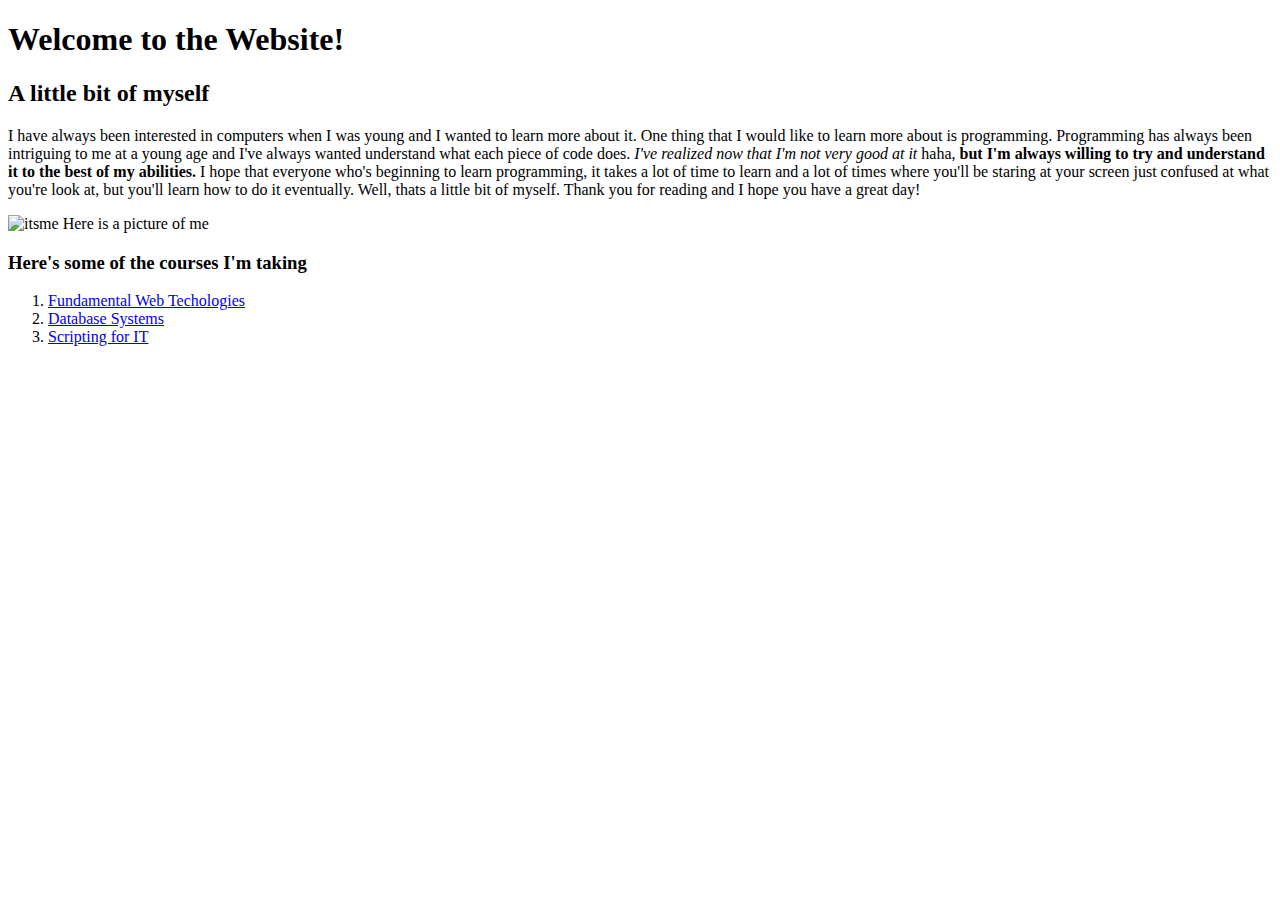
==== index.html @ 0cc2f258 "initial commit" ====
<!DOCTYPE html>
<html lang="en">
<head>
    <meta charset="UTF-8">
    <meta name="viewport" content="width=device-width, initial-scale=1.0">
    <link href="css/styles.css" rel ="stylesheet" type="text/css" />
    <title>Personal Website</title>    
</head>
<body>
    <h1>Welcome to the Website!</h1>
    <h2>A little bit of myself</h2>
    <p>I have always been interested in computers when I was young and I wanted to learn more about it.
       One thing that I would like to learn more about is programming.
       Programming has always been intriguing to me at a young age and I've always wanted understand what each piece of code does.
       <em>I've realized now that I'm not very good at it</em> haha, <strong>but I'm always willing to try and understand it to the best of my abilities.</strong>
       I hope that everyone who's beginning to learn programming, it takes a lot of time to learn and a lot of times where you'll be staring at your screen just confused at what you're look at,
       but you'll learn how to do it eventually.
       Well, thats a little bit of myself. Thank you for reading and I hope you have a great day!
       <p><img src="images/itsme.jpg" width="400" height="400" alt="itsme"> Here is a picture of me</p>

    <h3> Here's some of the courses I'm taking</h3> 
    <ol>
        <li><a href="https://www.bcit.ca/outlines/20211084967/">Fundamental Web Techologies</a> </li>
        <li><a href= "https://www.bcit.ca/outlines/20211084969/">Database Systems</a> </li>
        <li><a href= "https://www.bcit.ca/outlines/20211084965/">Scripting for IT</a></li>
    </ol>   
    </p>
    
</body>
</html>
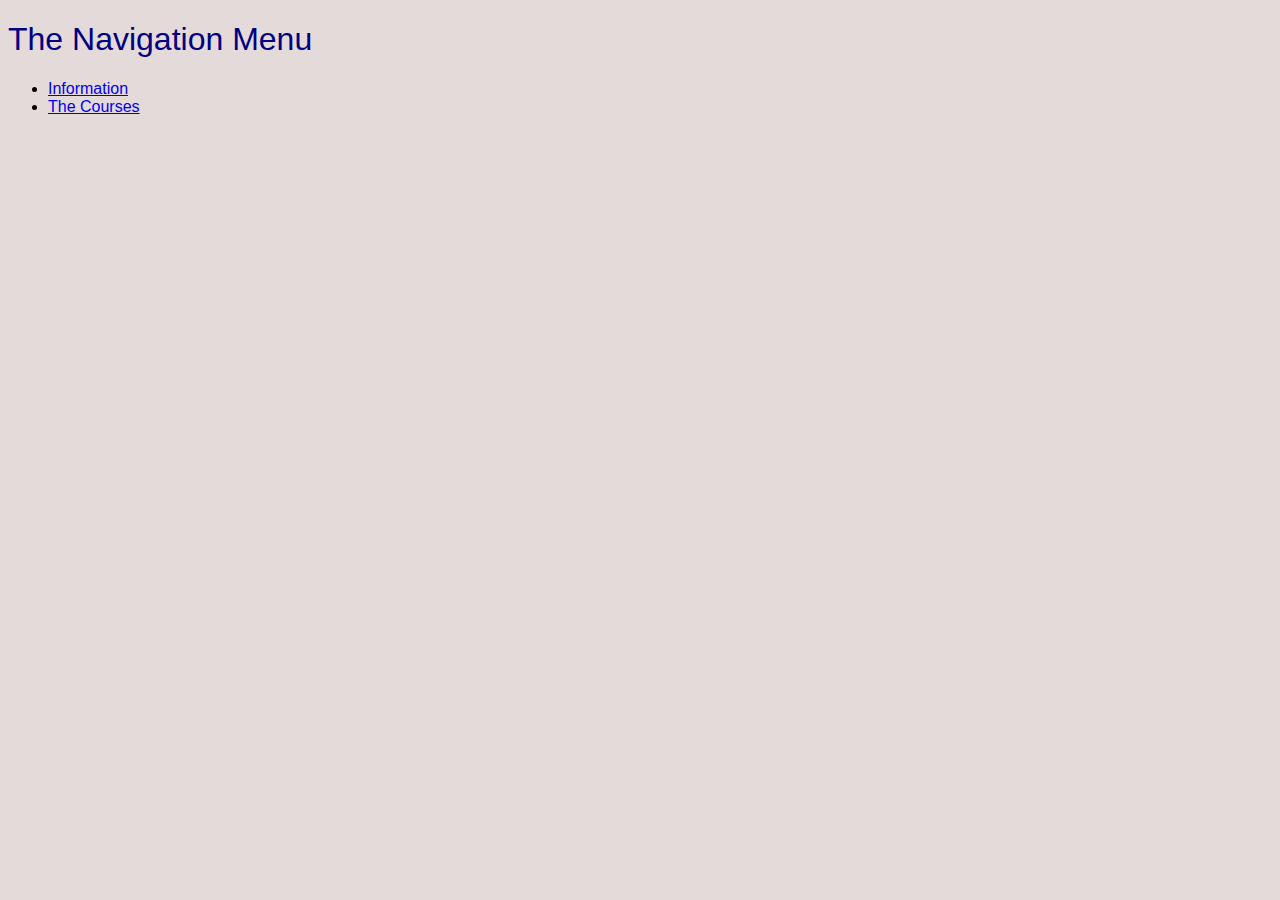
==== commit 6c4f56f7: "initial commit" ====
--- a/index.html
+++ b/index.html
@@ -4,27 +4,19 @@
     <meta charset="UTF-8">
     <meta name="viewport" content="width=device-width, initial-scale=1.0">
     <link href="css/styles.css" rel ="stylesheet" type="text/css" />
-    <title>Personal Website</title>    
+    <title>Navigation</title>    
 </head>
 <body>
-    <h1>Welcome to the Website!</h1>
-    <h2>A little bit of myself</h2>
-    <p>I have always been interested in computers when I was young and I wanted to learn more about it.
-       One thing that I would like to learn more about is programming.
-       Programming has always been intriguing to me at a young age and I've always wanted understand what each piece of code does.
-       <em>I've realized now that I'm not very good at it</em> haha, <strong>but I'm always willing to try and understand it to the best of my abilities.</strong>
-       I hope that everyone who's beginning to learn programming, it takes a lot of time to learn and a lot of times where you'll be staring at your screen just confused at what you're look at,
-       but you'll learn how to do it eventually.
-       Well, thats a little bit of myself. Thank you for reading and I hope you have a great day!
-       <p><img src="images/itsme.jpg" width="400" height="400" alt="itsme"> Here is a picture of me</p>
 
-    <h3> Here's some of the courses I'm taking</h3> 
-    <ol>
-        <li><a href="https://www.bcit.ca/outlines/20211084967/">Fundamental Web Techologies</a> </li>
-        <li><a href= "https://www.bcit.ca/outlines/20211084969/">Database Systems</a> </li>
-        <li><a href= "https://www.bcit.ca/outlines/20211084965/">Scripting for IT</a></li>
-    </ol>   
-    </p>
+<header>
+    <h1>The Navigation Menu </h1>
+    <nav>
+        <ul class="nav">
+            <li><a href="pages/about.html">Information</a></li>
+            <li><a href="pages/courses.html">The Courses</a></li>
+        </ul>
+    </nav>
+</header>
     
 </body>
-</html>+</html>
--- a/css/styles.css
+++ b/css/styles.css
@@ -0,0 +1,14 @@
+body {
+    background-color: #e5dada;
+    font-family: 'PT Sans', sans-serif ;
+    font-weight: 400;
+}
+
+h1 {
+    color: #000080;
+    font-family: 'PT Sans', sans-serif;
+    font-weight: 400;
+}
+nav {
+    background-color: #e5dada;
+}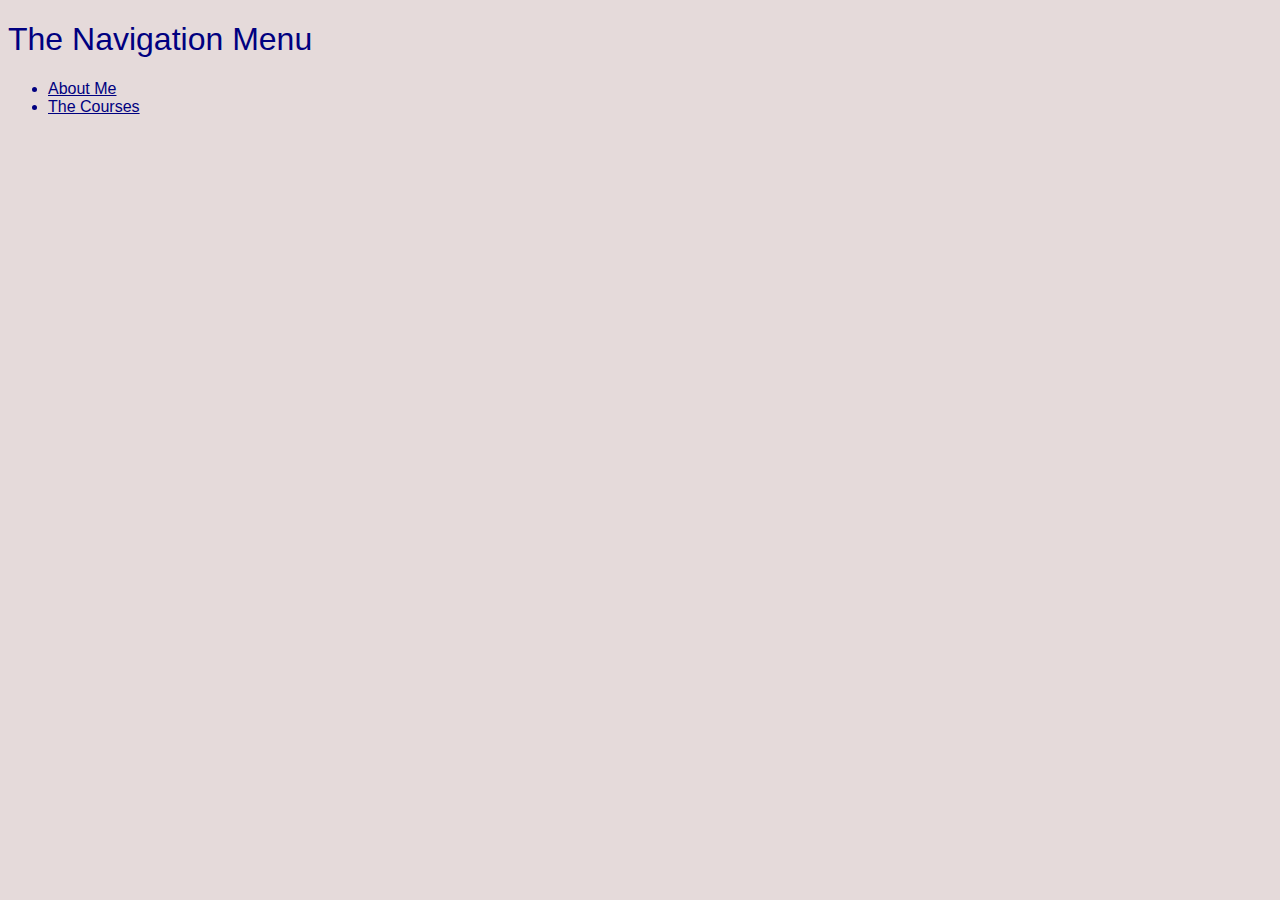
==== commit 0d716fc3: "initial commit" ====
--- a/index.html
+++ b/index.html
@@ -11,8 +11,8 @@
 <header>
     <h1>The Navigation Menu </h1>
     <nav>
-        <ul class="nav">
-            <li><a href="pages/about.html">Information</a></li>
+        <ul>
+            <li><a href="pages/about.html">About Me</a></li>
             <li><a href="pages/courses.html">The Courses</a></li>
         </ul>
     </nav>
--- a/css/styles.css
+++ b/css/styles.css
@@ -1,3 +1,6 @@
+* {
+    color: #000080;
+}
 body {
     background-color: #e5dada;
     font-family: 'PT Sans', sans-serif ;
@@ -10,5 +13,15 @@
     font-weight: 400;
 }
 nav {
-    background-color: #e5dada;
-}+    position: -webkit-sticky;
+    position: sticky;
+    top: 10px;
+    color: #e5dada;
+}
+
+.img {
+    float: right;
+    width: 600px;
+    height: 800px;
+}
+
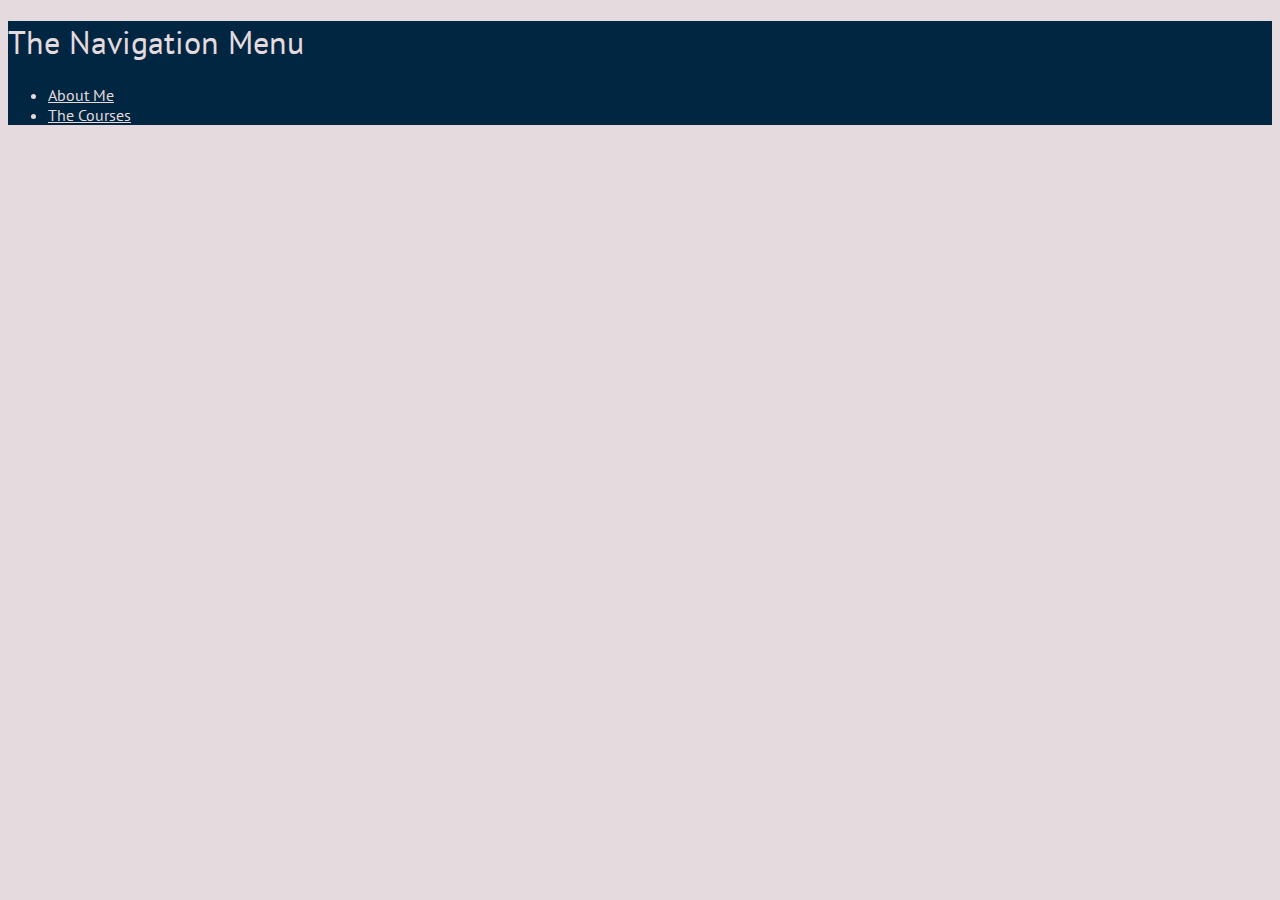
==== commit 64ad7b25: "initial commit" ====
--- a/index.html
+++ b/index.html
@@ -3,14 +3,16 @@
 <head>
     <meta charset="UTF-8">
     <meta name="viewport" content="width=device-width, initial-scale=1.0">
+    <link rel="preconnect" href="https://fonts.gstatic.com">
+    <link href="https://fonts.googleapis.com/css2?family=PT+Sans&display=swap" rel="stylesheet">
     <link href="css/styles.css" rel ="stylesheet" type="text/css" />
     <title>Navigation</title>    
 </head>
 <body>
 
 <header>
-    <h1>The Navigation Menu </h1>
-    <nav>
+    <h1 class='index'>The Navigation Menu </h1>
+    <nav class='navbar'>
         <ul>
             <li><a href="pages/about.html">About Me</a></li>
             <li><a href="pages/courses.html">The Courses</a></li>
--- a/css/styles.css
+++ b/css/styles.css
@@ -1,27 +1,54 @@
 * {
-    color: #000080;
+    color: #e5dada;
 }
 body {
-    background-color: #e5dada;
+    background-color: #e5dade;
     font-family: 'PT Sans', sans-serif ;
     font-weight: 400;
 }
 
 h1 {
-    color: #000080;
+    color: #02040f;
     font-family: 'PT Sans', sans-serif;
     font-weight: 400;
 }
-nav {
+.index {
+    color: #e5dade;
+}
+header{
+    background-color: #002642;
+}
+h2 {
+    color: #02040f;
+}
+.navbar {
     position: -webkit-sticky;
     position: sticky;
     top: 10px;
-    color: #e5dada;
+    background-color: #002642;
+}
+.text{
+    color: #02040f;
+    width: 500px;
+}
+.img {
+    float: left;
+    width: 400px;
+    height: 500px;
+
 }
 
-.img {
-    float: right;
-    width: 600px;
-    height: 800px;
+.em {
+    color: #02040f;
 }
 
+.strong {
+    color: #02040f;
+}
+
+.links {
+    color: #02040f;
+}
+section {
+    background-color: #04020f;
+}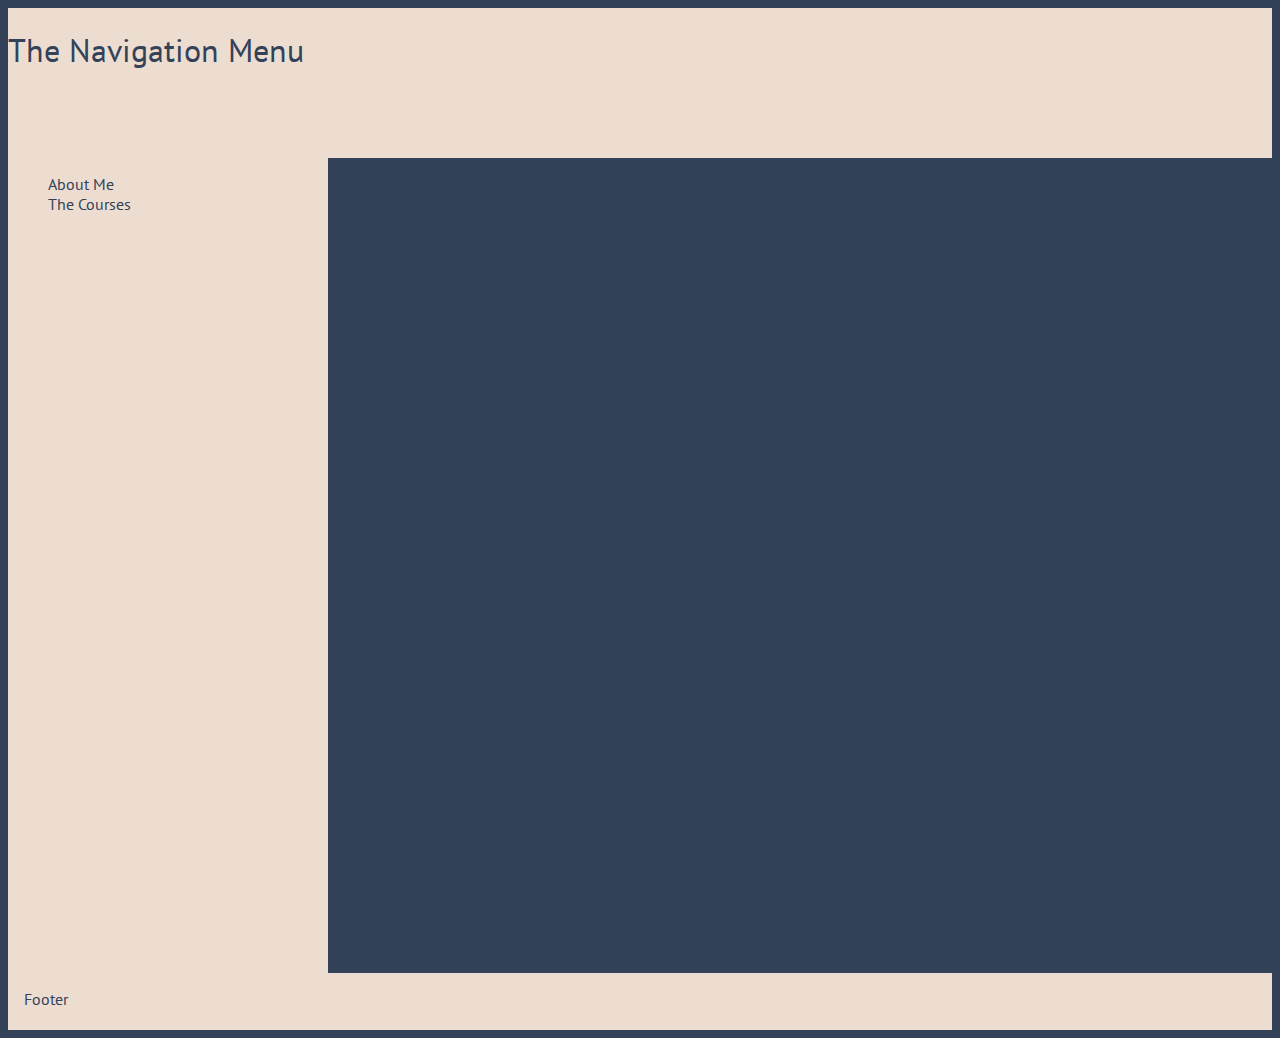
==== commit 9fd783e3: "3/3/21 my css" ====
--- a/index.html
+++ b/index.html
@@ -10,15 +10,19 @@
 </head>
 <body>
 
-<header>
+<header class="index_header">
     <h1 class='index'>The Navigation Menu </h1>
-    <nav class='navbar'>
+    <div class="sidebar_index">
+    <nav class="navbar">
         <ul>
-            <li><a href="pages/about.html">About Me</a></li>
-            <li><a href="pages/courses.html">The Courses</a></li>
+            <li class="courses"><a href="pages/about.html">About Me</a></li>
+            <li class="courses"><a href="pages/courses.html">The Courses</a></li>
         </ul>
     </nav>
+</div>
+    <div class="content">
+        </div>
 </header>
-    
+<footer class="footer">Footer</footer>
 </body>
 </html>
--- a/css/styles.css
+++ b/css/styles.css
@@ -1,54 +1,115 @@
 * {
-    color: #e5dada;
+    color: #334259;
+    font-family: 'PT Sans', sans-serif ;
 }
+
 body {
-    background-color: #e5dade;
+    background-color: #334259;
     font-family: 'PT Sans', sans-serif ;
     font-weight: 400;
 }
-
 h1 {
-    color: #02040f;
+    color: #edddd0;
     font-family: 'PT Sans', sans-serif;
     font-weight: 400;
 }
+
+h2 {
+    color: #edddd0;
+}
+
+a {
+    text-decoration: none;
+}
+a:hover{
+    color: #334259;
+    text-decoration: underline;
+}
+li {
+    padding-right: 1rem;
+    display: inline-block;
+}
+
 .index {
-    color: #e5dade;
+    color: #334259;
 }
 header{
-    background-color: #002642;
+    background-color: #edddd0;
 }
-h2 {
-    color: #02040f;
+
+.navbar {
+    height: 50px;
+    background-color: #edddd0;
 }
-.navbar {
-    position: -webkit-sticky;
-    position: sticky;
-    top: 10px;
-    background-color: #002642;
+
+section {
+    display: flex;
+    background-color: #e5e5dc;
 }
-.text{
-    color: #02040f;
-    width: 500px;
+
+.sidebar {
+    width: 300px;
 }
-.img {
-    float: left;
-    width: 400px;
-    height: 500px;
 
+.courseh1 {
+    color: #334259;
+}
+
+.courses {
+    display: flex;
+    color: #334259;
+}
+
+.content {
+    background-color: #334259;
+    height: 815px;
+    flex-grow: 5;
+}
+
+.footer {
+    height: 25px;
+    background-color: #edddd0;
+    padding: 1rem;
 }
 
 .em {
-    color: #02040f;
+    color: #edddd0;
 }
 
 .strong {
-    color: #02040f;
+    color: #edddd0;
 }
 
-.links {
-    color: #02040f;
+.about {
+    display: grid;
+    grid-template-rows: 8rem 1fr 10rem;
+    grid-template-columns: 400px 1fr;
+    gap: 5px;
+    width: 100vw;
+    height: 75vh;
 }
-section {
-    background-color: #04020f;
+
+.text{
+    color: #edddd0;
+    width: 800px;
+    grid-column-start: 2;
+    grid-row-start: 2;
+}
+
+.img {
+    width: 400px;
+    margin-right: 10px;
+    grid-column-start: 1;
+    grid-row-start: 2;
+}
+
+.index_header {
+    display: grid;
+    grid-template-columns: 20rem 1fr;
+    grid-template-rows: 150px 1fr;
+}
+
+.sidebar_index {
+    width: 250px;
+    grid-column-start: 1;
 }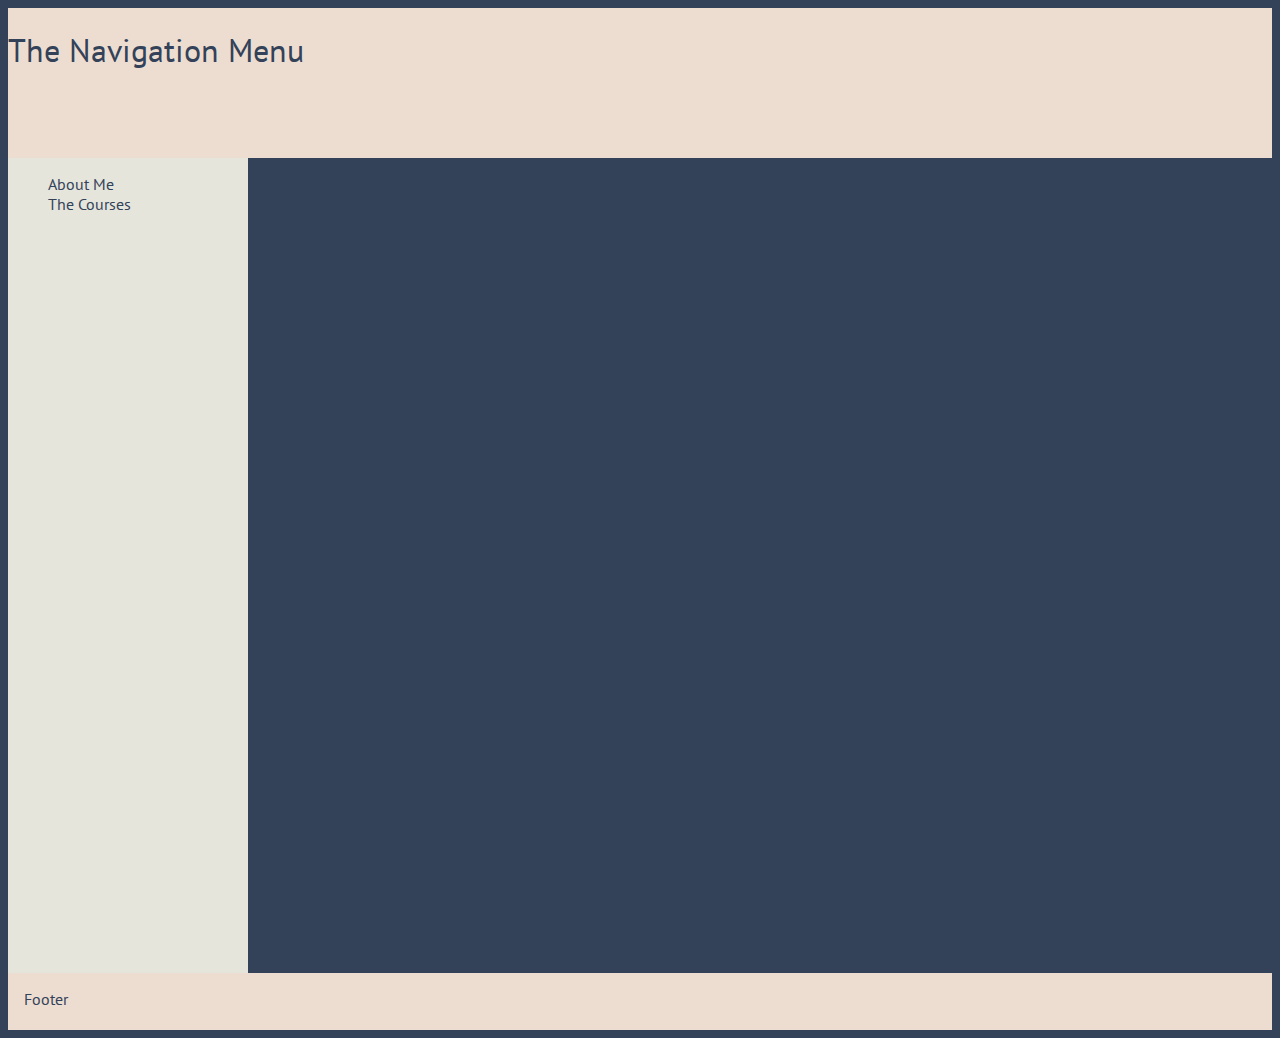
==== commit e246d7a7: "3/3/21 main page" ====
--- a/index.html
+++ b/index.html
@@ -13,7 +13,7 @@
 <header class="index_header">
     <h1 class='index'>The Navigation Menu </h1>
     <div class="sidebar_index">
-    <nav class="navbar">
+    <nav>
         <ul>
             <li class="courses"><a href="pages/about.html">About Me</a></li>
             <li class="courses"><a href="pages/courses.html">The Courses</a></li>
--- a/css/styles.css
+++ b/css/styles.css
@@ -31,6 +31,7 @@
 }
 
 .index {
+    width: 300px;
     color: #334259;
 }
 header{
@@ -105,11 +106,12 @@
 
 .index_header {
     display: grid;
-    grid-template-columns: 20rem 1fr;
+    grid-template-columns: 15rem 1fr;
     grid-template-rows: 150px 1fr;
 }
 
 .sidebar_index {
     width: 250px;
     grid-column-start: 1;
+    background-color: #e5e5dc;
 }